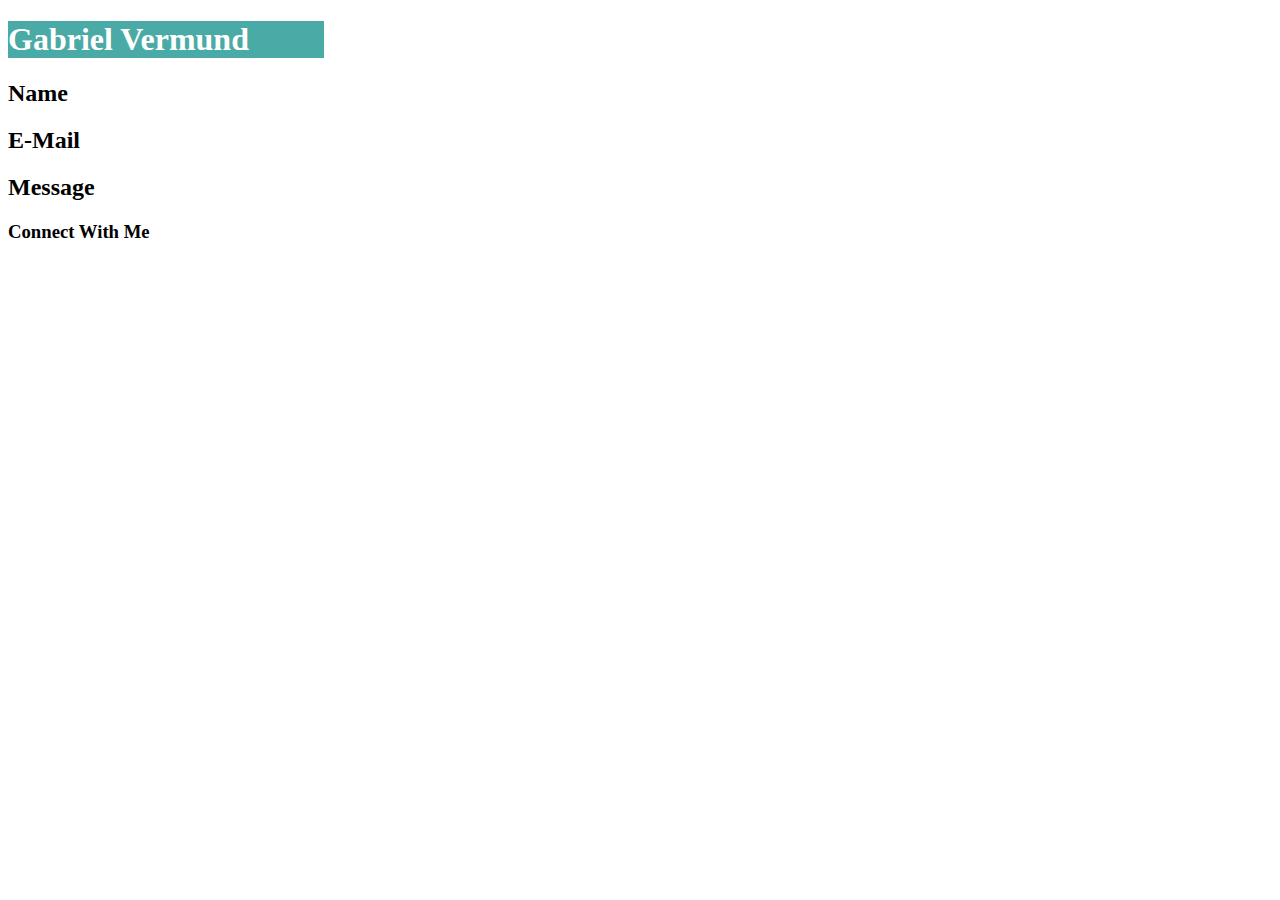
==== contact.html @ fa61b025 "my progress" ====
<!DOCTYPE html>
<html lang="eng-us">
    <link rel="stylesheet" type="text/css" href="contact.css">
<title>Contact</title>
<h1>Gabriel Vermund</h1>
<h2>Name</h2>
<h2>E-Mail</h2>
<h2>Message</h2>
<h3>Connect With Me</h3>
</html>
---- contact.css ----
h1{
    color: white;
    background-color: #4aaaa5;
    width: 25%;
}
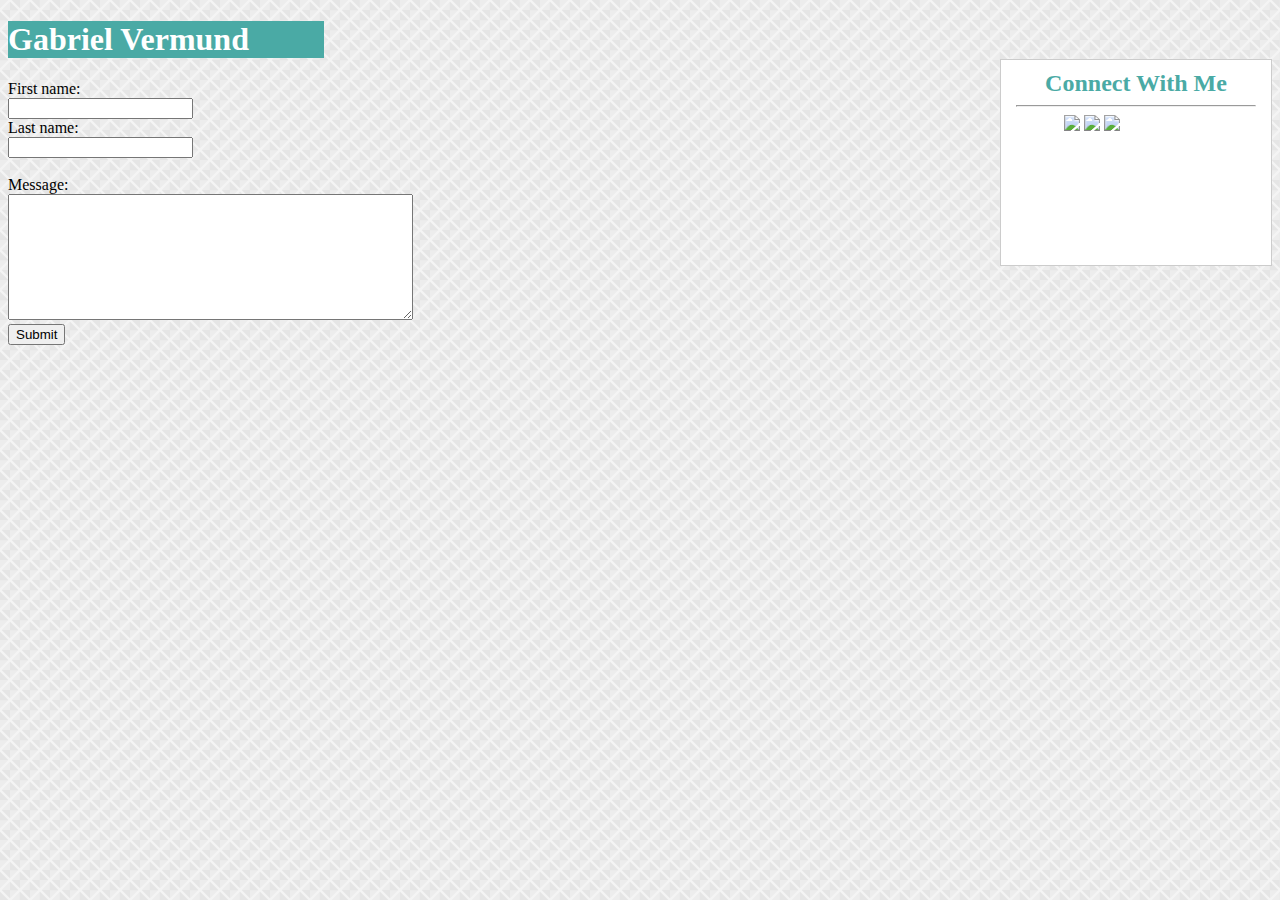
==== commit da68d11b: "week_1_homework" ====
--- a/contact.html
+++ b/contact.html
@@ -1,10 +1,35 @@
 <!DOCTYPE html>
 <html lang="eng-us">
     <link rel="stylesheet" type="text/css" href="contact.css">
-<title>Contact</title>
+<head>
+    <title>Contact</title>
+</head>
+<body>
 <h1>Gabriel Vermund</h1>
-<h2>Name</h2>
-<h2>E-Mail</h2>
-<h2>Message</h2>
-<h3>Connect With Me</h3>
+<form action="/action_page.php">
+    First name:<br>
+    <input type="text" name="firstname" value="">
+    <br>
+    Last name:<br>
+    <input type="text" name="lastname" value="">
+    <br><br>
+    <form action="/action_page.php">
+        <label for "subject">Message:</label>
+        <br>
+        <textarea id="subject" name="message" style: "height: 400px">
+        </textarea>
+        <br>
+    <input type="submit" value="Submit">
+</body>
+  </form> 
+  <aside> 
+    <h2>Connect With Me</h2> 
+        <hr>
+        
+        <div>  
+            <img class="stackoverflow" src="https://cdn.sstatic.net/Sites/stackoverflow/img/apple-touch-icon@2.png?v=73d79a89bded"/>
+            <img class="linkedin" src="https://www.greencore.com/wp-content/uploads/2016/06/LinkedIn-logo.jpg"/>  
+            <img class="github" src= "https://cdn4.iconfinder.com/data/icons/iconsimple-logotypes/512/github-256.png"/> 
+        </div>
+</aside>   
 </html>--- a/contact.css
+++ b/contact.css
@@ -2,4 +2,52 @@
     color: white;
     background-color: #4aaaa5;
     width: 25%;
-}+}
+input [type=text], select, textarea {
+    width: 30%;
+    padding: 12px;
+    height: 100px;
+
+}
+body{
+    background-image: url(assets/images/stonehaven.png)
+}
+aside {
+    width: 240px;
+    height: 175px;
+    padding: 15px;
+    margin-top: -286px;
+    /* margin-left: 18px; */
+    float: right;
+    background-color: #ffffff;
+    border-width: 1px;
+    border-style: solid;
+    border-color: #cccccc;
+    }
+    .github{
+        width: 30px;
+        /* float: right; */
+        position: relative;
+         
+    }
+    .linkedin{
+        width: 30px;
+        /* float: right; */
+        position: relative;
+    }
+    .stackoverflow{
+        width: 30px;
+        /* float: right; */
+        position: relative;
+    }
+    div{
+        margin: auto;
+        width: 60%
+    }
+    h2{
+        text-align: center;
+        position: relative;
+        margin: -2.2% 0% 0% 0%;
+        color: #4aaaa5;
+        font-family: "Georgia";
+    }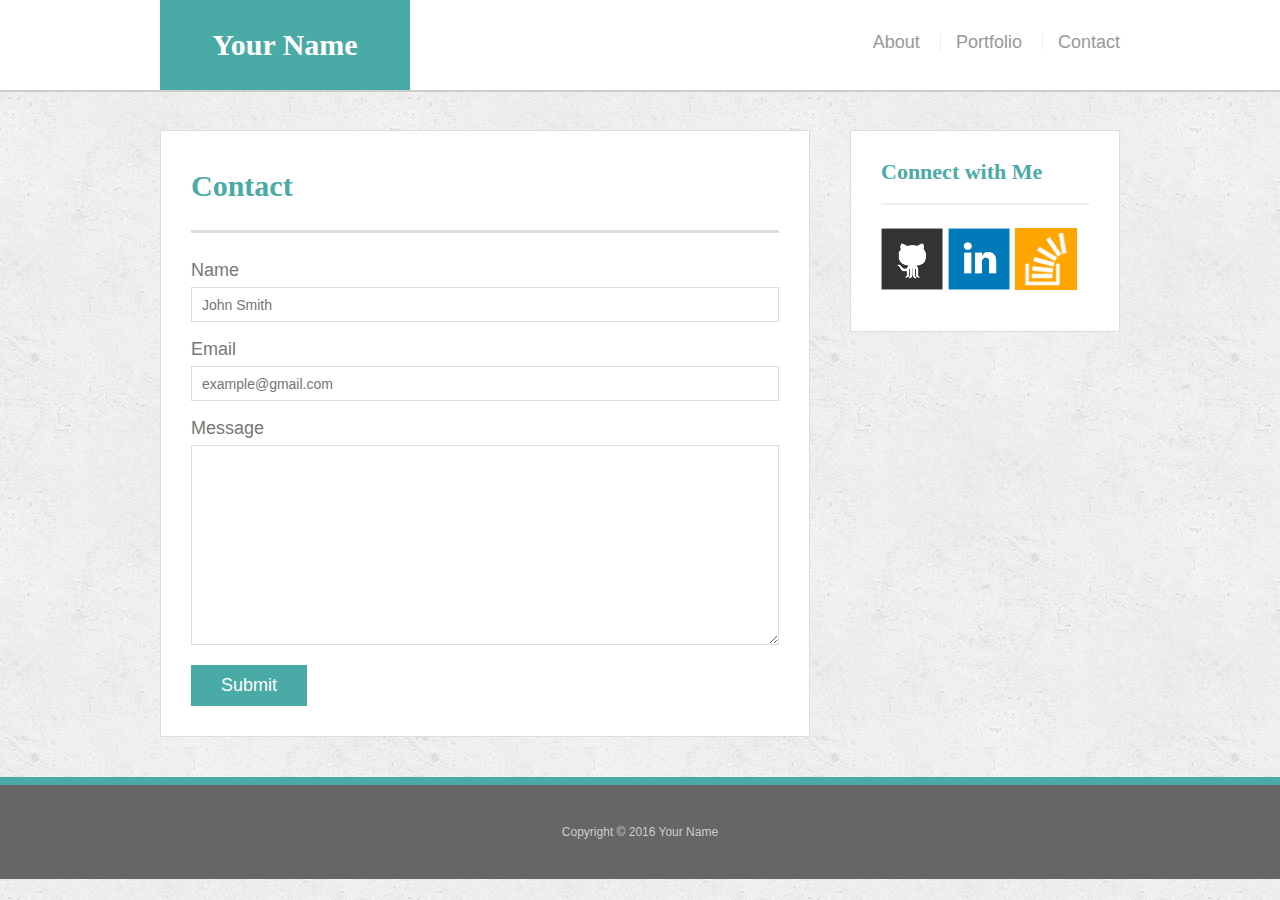
==== commit bc48eace: "Template for Public" ====
--- a/contact.html
+++ b/contact.html
@@ -1,35 +1,66 @@
-<!DOCTYPE html>
-<html lang="eng-us">
-    <link rel="stylesheet" type="text/css" href="contact.css">
+<!doctype html>
+<html lang="en-us">
+
 <head>
-    <title>Contact</title>
+  <meta charset="UTF-8">
+  <title>Contact | Your Name</title>
+  <link rel="stylesheet" type="text/css" href="assets/css/reset.css">
+  <link rel="stylesheet" type="text/css" href="assets/css/style.css">
 </head>
+
 <body>
-<h1>Gabriel Vermund</h1>
-<form action="/action_page.php">
-    First name:<br>
-    <input type="text" name="firstname" value="">
-    <br>
-    Last name:<br>
-    <input type="text" name="lastname" value="">
-    <br><br>
-    <form action="/action_page.php">
-        <label for "subject">Message:</label>
-        <br>
-        <textarea id="subject" name="message" style: "height: 400px">
-        </textarea>
-        <br>
-    <input type="submit" value="Submit">
+
+  <header id="masthead">
+    <div class="container">
+      <a href="index.html" id="logo">Your Name</a>
+      <nav>
+        <a href="index.html">About</a>
+        <a href="portfolio.html">Portfolio</a>
+        <a href="contact.html">Contact</a>
+      </nav>
+    </div>
+  </header>
+
+  <div id="main-container" class="container">
+    <section class="main-section">
+      <h1>Contact</h1>
+
+      <form id="contact-form">
+        <ul>
+          <li>
+            <label for="name">Name</label>
+            <input type="text" id="name" name="name" placeholder="John Smith" required="required">
+          </li>
+          <li>
+            <label for="email">Email</label>
+            <input type="email" id="email" name="email" placeholder="example@gmail.com" required="required">
+          </li>
+          <li>
+            <label for="message">Message</label>
+            <textarea id="message" name="message" required="required"></textarea>
+          </li>
+        </ul>
+        <input type="submit">
+      </form>
+
+    </section>
+
+    <section class="sidebar">
+      <div id="connect">
+        <h2>Connect with Me</h2>
+
+        <a href="#"><img src="assets/images/github-128.png" class="social" alt="GitHub" /></a>
+        <a href="#"><img src="assets/images/linkedin-128.png" class="social" alt="LinkedIn" /></a>
+        <a href="#"><img src="assets/images/stackoverflow-128.png" class="social" alt="Stack Overflow" /></a>
+      </div>
+    </section>
+  </div>
+
+  <footer>
+    <div class="container">
+      Copyright &copy; 2016 Your Name
+    </div>
+  </footer>
 </body>
-  </form> 
-  <aside> 
-    <h2>Connect With Me</h2> 
-        <hr>
-        
-        <div>  
-            <img class="stackoverflow" src="https://cdn.sstatic.net/Sites/stackoverflow/img/apple-touch-icon@2.png?v=73d79a89bded"/>
-            <img class="linkedin" src="https://www.greencore.com/wp-content/uploads/2016/06/LinkedIn-logo.jpg"/>  
-            <img class="github" src= "https://cdn4.iconfinder.com/data/icons/iconsimple-logotypes/512/github-256.png"/> 
-        </div>
-</aside>   
+
 </html>--- a/assets/css/style.css
+++ b/assets/css/style.css
@@ -0,0 +1,239 @@
+body {
+  font-family: Arial, "Helvetica Neue", Helvetica, sans-serif;
+  font-size: 18px;
+  line-height: 34px;
+  color: #777;
+  background: url("../images/concrete_seamless.png");
+}
+
+* {
+  box-sizing: border-box;
+}
+
+/* general */
+
+.container {
+  width: 100%;
+  max-width: 960px;
+  margin: 0 auto;
+  clear: both;
+}
+
+h1,
+h2,
+h3,
+p {
+  margin-bottom: 20px;
+}
+
+p:last-child {
+  margin-bottom: 0;
+}
+
+h1,
+h2,
+h3 {
+  font-family: Georgia, Times, "Times New Roman", serif;
+  font-weight: 700;
+  color: #4aaaa5;
+}
+
+h1 {
+  padding-bottom: 20px;
+  font-size: 30px;
+  line-height: 49px;
+  border-bottom: 3px solid #ddd;
+}
+
+h2,
+h3 {
+  font-size: 22px;
+}
+
+/* header */
+
+#masthead {
+  position: fixed;
+  z-index: 99;
+  width: 100%;
+  margin: 0 0 30px;
+  overflow: auto;
+  color: #fff;
+  background: #fff;
+  border-bottom: 2px solid #ccc;
+}
+
+#logo {
+  float: left;
+  width: 250px;
+  height: 90px;
+  font-family: Georgia, Times, "Times New Roman", serif;
+  font-size: 30px;
+  font-weight: 700;
+  line-height: 90px;
+  color: #fff;
+  text-align: center;
+  text-decoration: none;
+  background: #4aaaa5;
+}
+
+nav {
+  float: right;
+  margin-top: 25px;
+}
+
+nav a {
+  display: inline-block;
+  padding-left: 15px;
+  margin-left: 15px;
+  line-height: 18px;
+  color: #999;
+  text-decoration: none;
+  border-left: 1px solid #efefef;
+}
+
+nav a:first-child {
+  border-left: 0 none;
+}
+
+/* footer */
+
+footer {
+  padding: 30px 0;
+  clear: both;
+  font-size: 12px;
+  color: #fff;
+  color: #ccc;
+  text-align: center;
+  background: #666;
+  border-top: 8px solid #4aaaa5;
+}
+
+/* sidebar */
+
+.sidebar {
+  float: right;
+  width: 100%;
+  max-width: 270px;
+  padding: 30px;
+  margin-bottom: 20px;
+  background: #fff;
+  border: 1px solid #ddd;
+}
+
+h3,
+.sidebar h2 {
+  padding-bottom: 20px;
+  margin-bottom: 15px;
+  line-height: 22px;
+  border-bottom: 2px solid #eee;
+}
+
+.social {
+  width: 62px;
+  height: 62px;
+  margin-top: 8px;
+  margin-right: 5px;
+}
+
+.social:last-child {
+  margin-right: 0;
+}
+
+/* main */
+
+#main-container {
+  padding-top: 130px;
+}
+
+.main-section {
+  float: left;
+  width: 100%;
+  max-width: 650px;
+  padding: 30px;
+  margin: 0 0 40px;
+  background: #fff;
+  border: 1px solid #ddd;
+}
+
+/* portfolio page */
+
+.work {
+  position: relative;
+  float: left;
+  width: 274px;
+  margin: 20px 0 25px;
+  overflow: auto;
+}
+
+.work:nth-child(even) {
+  margin-right: 40px;
+}
+
+.work img {
+  width: 100%;
+  border: 0 none;
+  opacity: 0.8;
+}
+
+.work h3 {
+  position: absolute;
+  bottom: 20px;
+  width: 100%;
+  padding: 15px;
+  margin-bottom: 0;
+  font-weight: 300;
+  line-height: 30px;
+  color: #fff;
+  text-align: center;
+  background: #4aaaa5;
+  border-bottom: 0;
+}
+
+.auth-image {
+  float: left;
+  width: 200px;
+  height: auto;
+  margin-top: 10px;
+  margin-right: 25px;
+}
+
+/* contact page */
+
+#contact-form ul {
+  margin-bottom: 20px;
+}
+
+#contact-form li {
+  margin-bottom: 10px;
+}
+
+label,
+input[type=text],
+input[type=email],
+textarea {
+  display: block;
+  width: 100%;
+}
+
+input[type=text],
+input[type=email],
+textarea {
+  height: 35px;
+  padding: 0 10px;
+  font-size: 14px;
+  border: 1px solid #ddd;
+}
+
+textarea {
+  height: 200px;
+}
+
+input[type=submit] {
+  padding: 10px 30px;
+  font-size: 18px;
+  color: #fff;
+  cursor: pointer;
+  background: #4aaaa5;
+  border: 0 none;
+}
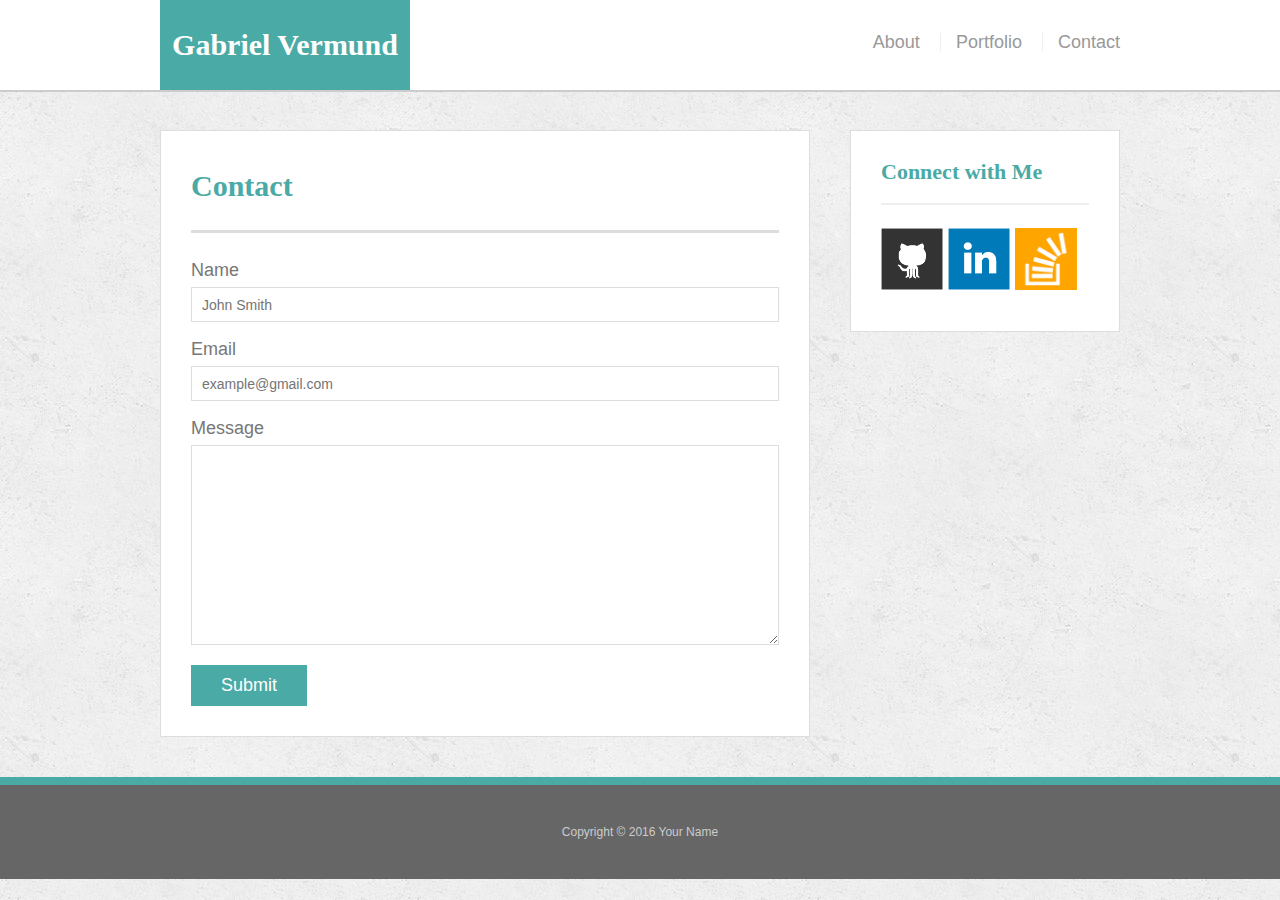
==== commit 99612d50: "What I can use for career homework" ====
--- a/contact.html
+++ b/contact.html
@@ -3,7 +3,7 @@
 
 <head>
   <meta charset="UTF-8">
-  <title>Contact | Your Name</title>
+  <title>Contact | Gabriel Vermund</title>
   <link rel="stylesheet" type="text/css" href="assets/css/reset.css">
   <link rel="stylesheet" type="text/css" href="assets/css/style.css">
 </head>
@@ -12,7 +12,7 @@
 
   <header id="masthead">
     <div class="container">
-      <a href="index.html" id="logo">Your Name</a>
+      <a href="index.html" id="logo">Gabriel Vermund</a>
       <nav>
         <a href="index.html">About</a>
         <a href="portfolio.html">Portfolio</a>
@@ -63,4 +63,5 @@
   </footer>
 </body>
 
-</html>+</html>
+<!-- Taken from instructors at 10-17-2017-VW-Class-Repository-FSF git -->